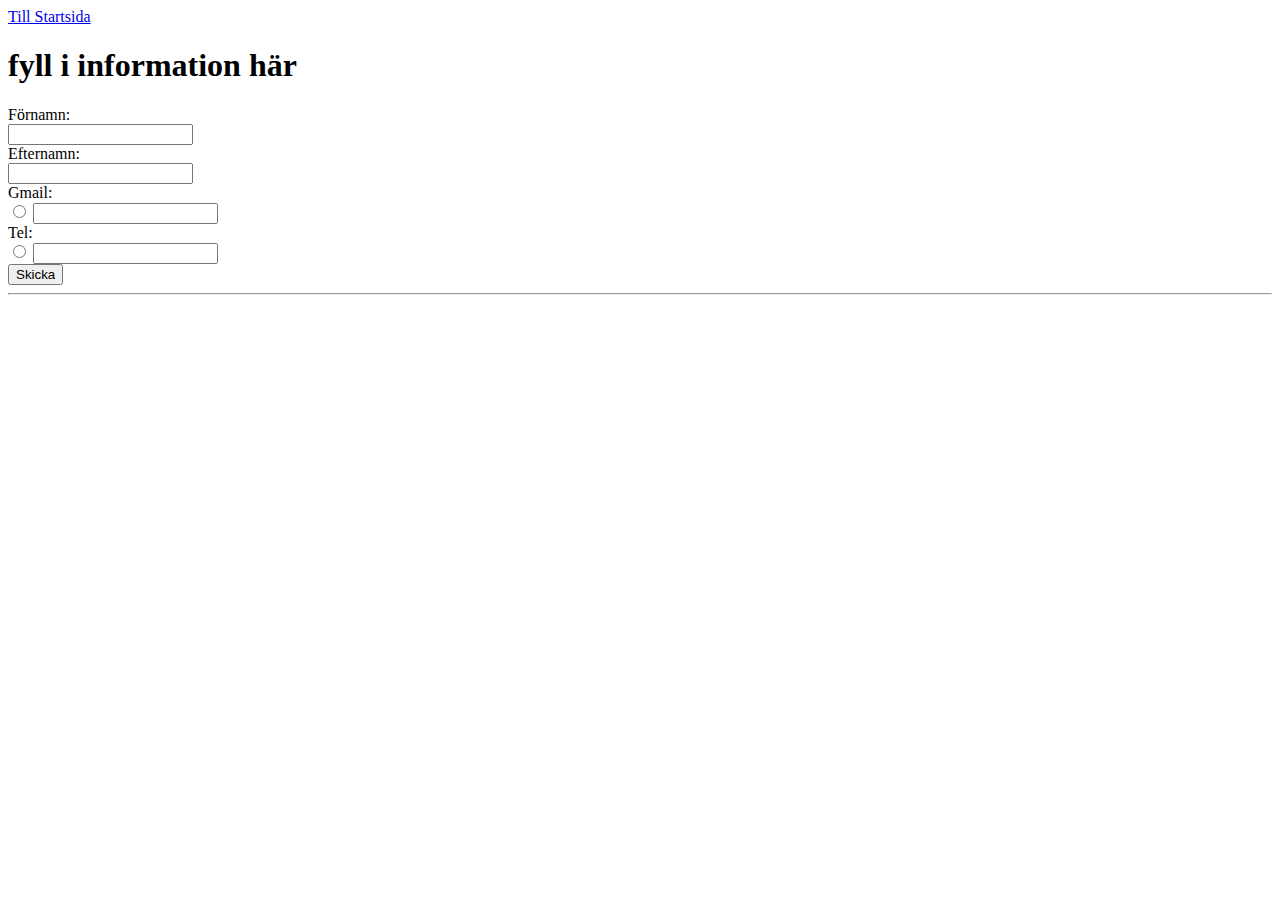
==== Kontaktsida.html @ a8d5bb38 "min första hemsida" ====
<!DOCTYPE html>
<html lang="en">
<head>
    <meta charset="UTF-8">
    <meta name="viewport" content="width=device-width, initial-scale=1.0">
    <title>Kontaktsida</title>
</head>
<body>
    <a href="index.html">Till Startsida </a>
    <h1>fyll i information här</h1>
    <form action="">
        <label for="fnamn">Förnamn:</label><br>
        <input type="text" id="fnamn" name="fnamn"><br>
        <label for="lnamn">Efternamn:</label><br>
        <input type="text" id="lnamn" name="lnamn"> <br>
        <label for="gmail">Gmail:</label><br>
        <input type="radio" id="kontaktsätt" name="tel"> <input type="text" id="gmail" name="gmail"><br>
        <label for="tel">Tel:</label><br>
        <input type="radio" id="kontaktsätt" name="tel"> <input type="text" id="tel" name="tel"> <br>
        <input type="submit" value="Skicka">
    </form>
    <hr>
    
</body>
</html>
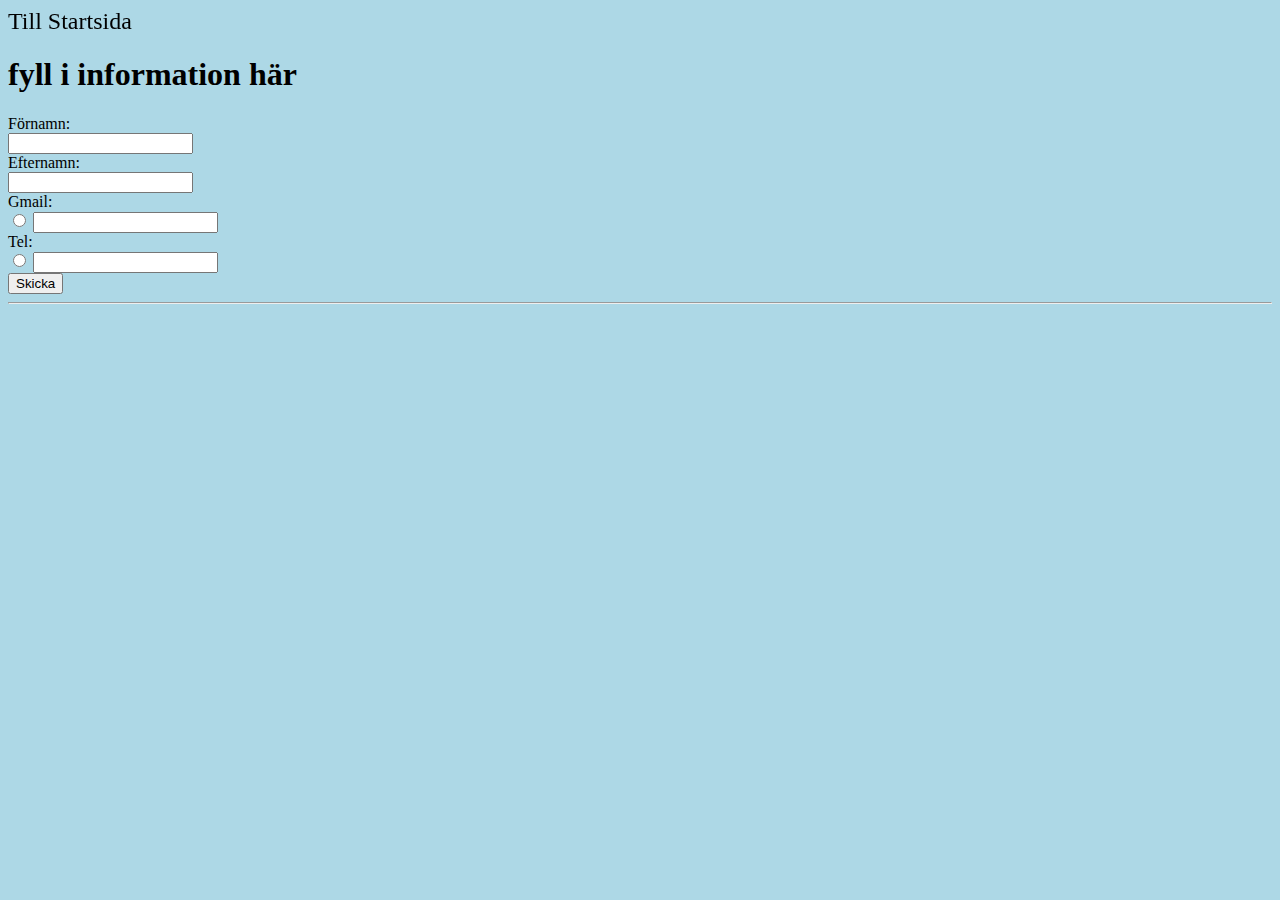
==== commit e508f753: "added css" ====
--- a/Kontaktsida.html
+++ b/Kontaktsida.html
@@ -4,6 +4,7 @@
     <meta charset="UTF-8">
     <meta name="viewport" content="width=device-width, initial-scale=1.0">
     <title>Kontaktsida</title>
+    <link rel="stylesheet" href="style.css">
 </head>
 <body>
     <a href="index.html">Till Startsida </a>
--- a/style.css
+++ b/style.css
@@ -0,0 +1,132 @@
+body {
+    background-color: lightblue;
+}
+    .wrapper {
+        margin: 3em 0;
+      }
+      
+      a, a:visited, a:hover, a:active {
+        -webkit-backface-visibility: hidden;
+        backface-visibility: hidden;
+        position: relative;
+        transition: 0.5s color ease;
+        text-decoration: none;
+        color: black;
+        font-size: 1.5em; /* Adjust the font size to make it smaller */
+      }
+      
+      a:hover {
+        color: linear-gradient(90deg, #ff7800 0%, #ff0000 50%, #ff00fe 100%);
+      }
+      
+      a.before:before, a.after:after {
+        content: "";
+        transition: 0.5s all ease;
+        -webkit-backface-visibility: hidden;
+        backface-visibility: hidden;
+        position: absolute;
+      }
+      
+      a.before:before {
+        top: -0.1em; /* Adjust the top position */
+      }
+      
+      a.after:after {
+        bottom: -0.1em; /* Adjust the bottom position */
+      }
+      
+      a.before:before, a.after:after {
+        height: 3px; /* Adjust the height */
+        width: 0.2rem; /* Adjust the width */
+        background: linear-gradient(90deg, #ff7800 0%, #ff0000 50%, #ff00fe 100%);
+      }
+      
+      a.before:hover:before, a.after:hover:after {
+        width: 100%;
+      }
+      
+      .square {
+        box-sizing: border-box;
+        margin-left: 0.1em;
+        position: relative;
+        font-size: 1.5em; /* Adjust the font size to make it smaller */
+        overflow: hidden;
+      }
+      
+      .square a {
+        position: static;
+        font-size: 100%;
+        padding: 0.1em 0.2em; /* Adjust the padding to make it smaller */
+      }
+      
+      .square:before, .square:after {
+        content: "";
+        box-sizing: border-box;
+        transition: 0.25s all ease;
+        -webkit-backface-visibility: hidden;
+        backface-visibility: hidden;
+        position: absolute;
+        width: 3px; /* Adjust the width */
+        height: 0;
+        background: linear-gradient(90deg, #ff7800 0%, #ff0000 50%, #ff00fe 100%);
+      }
+      
+      .square:before {
+        left: 0;
+        bottom: -0.1em; /* Adjust the bottom position */
+      }
+      
+      .square.individual:before {
+        transition-delay: 0.6s;
+      }
+      
+      .square:after {
+        right: 0;
+        top: -0.1em; /* Adjust the top position */
+      }
+      
+      .square.individual:after {
+        transition-delay: 0.2s;
+      }
+      
+      .square a:before {
+        left: 0;
+        transition: 0.25s all ease;
+      }
+      
+      .square a:after {
+        right: 0;
+        transition: 0.25s all ease;
+      }
+      
+      .square.individual a:after {
+        transition: 0.25s all ease 0.4s;
+      }
+      
+      .square:hover:before, .square:hover:after {
+        height: calc(100% + 0.2em);
+      }
+      
+      .square:hover a:before, .square:hover a:after {
+        width: 100%;
+      }
+      
+   
+
+ 
+  .table1 {
+    border-style: solid;
+    border-width: 2px;
+    border-radius: 5px;
+    border-color: black;
+    border-bottom: none;
+    border-bottom-right-radius: 0px;
+    border-bottom-left-radius: 0px;
+  }
+  .table2 {
+    border-style: solid;
+    border-width: 2px;
+    border-radius: 5px;
+    border-color: black;
+    border-top: none;
+  }